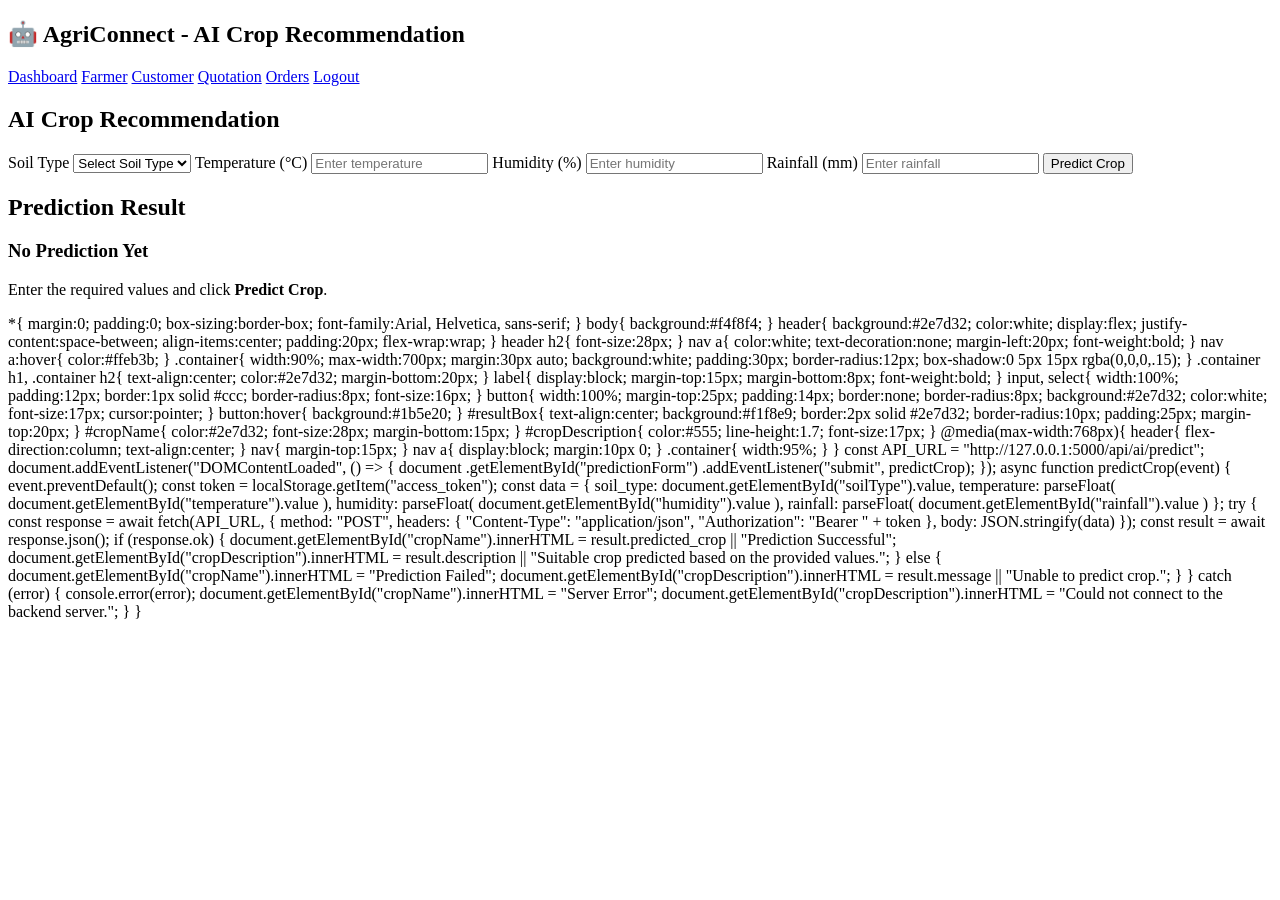
==== frontend/ai_result.html @ 6962eee1 "completed review,customer,farmer and order modules" ====
<!DOCTYPE html>
<html lang="en">
<head>
    <meta charset="UTF-8">
    <meta name="viewport" content="width=device-width, initial-scale=1.0">
    <title>AgriConnect - AI Crop Recommendation</title>

    <link rel="stylesheet" href="ai_result.css">
</head>

<body>

<header>

    <h2>🤖 AgriConnect - AI Crop Recommendation</h2>

    <nav>
        <a href="dashboard.html">Dashboard</a>
        <a href="farmer.html">Farmer</a>
        <a href="customer.html">Customer</a>
        <a href="quotation.html">Quotation</a>
        <a href="order_tracking.html">Orders</a>
        <a href="login.html">Logout</a>
    </nav>

</header>

<section class="container">

    <h1>AI Crop Recommendation</h1>

    <form id="predictionForm">

        <label>Soil Type</label>
        <select id="soilType" required>
            <option value="">Select Soil Type</option>
            <option value="Black Soil">Black Soil</option>
            <option value="Red Soil">Red Soil</option>
            <option value="Clay Soil">Clay Soil</option>
            <option value="Sandy Soil">Sandy Soil</option>
            <option value="Loamy Soil">Loamy Soil</option>
        </select>

        <label>Temperature (°C)</label>
        <input
            type="number"
            id="temperature"
            placeholder="Enter temperature"
            required
        >

        <label>Humidity (%)</label>
        <input
            type="number"
            id="humidity"
            placeholder="Enter humidity"
            required
        >

        <label>Rainfall (mm)</label>
        <input
            type="number"
            id="rainfall"
            placeholder="Enter rainfall"
            required
        >

        <button type="submit">
            Predict Crop
        </button>

    </form>

</section>

<section class="container">

    <h2>Prediction Result</h2>

    <div id="resultBox">

        <h3 id="cropName">No Prediction Yet</h3>

        <p id="cropDescription">
            Enter the required values and click
            <b>Predict Crop</b>.
        </p>

    </div>

</section>

<script src="ai_result.js"></script>

</body>
</html>
*{
    margin:0;
    padding:0;
    box-sizing:border-box;
    font-family:Arial, Helvetica, sans-serif;
}

body{
    background:#f4f8f4;
}

header{
    background:#2e7d32;
    color:white;
    display:flex;
    justify-content:space-between;
    align-items:center;
    padding:20px;
    flex-wrap:wrap;
}

header h2{
    font-size:28px;
}

nav a{
    color:white;
    text-decoration:none;
    margin-left:20px;
    font-weight:bold;
}

nav a:hover{
    color:#ffeb3b;
}

.container{
    width:90%;
    max-width:700px;
    margin:30px auto;
    background:white;
    padding:30px;
    border-radius:12px;
    box-shadow:0 5px 15px rgba(0,0,0,.15);
}

.container h1,
.container h2{
    text-align:center;
    color:#2e7d32;
    margin-bottom:20px;
}

label{
    display:block;
    margin-top:15px;
    margin-bottom:8px;
    font-weight:bold;
}

input,
select{
    width:100%;
    padding:12px;
    border:1px solid #ccc;
    border-radius:8px;
    font-size:16px;
}

button{
    width:100%;
    margin-top:25px;
    padding:14px;
    border:none;
    border-radius:8px;
    background:#2e7d32;
    color:white;
    font-size:17px;
    cursor:pointer;
}

button:hover{
    background:#1b5e20;
}

#resultBox{
    text-align:center;
    background:#f1f8e9;
    border:2px solid #2e7d32;
    border-radius:10px;
    padding:25px;
    margin-top:20px;
}

#cropName{
    color:#2e7d32;
    font-size:28px;
    margin-bottom:15px;
}

#cropDescription{
    color:#555;
    line-height:1.7;
    font-size:17px;
}

@media(max-width:768px){

header{
    flex-direction:column;
    text-align:center;
}

nav{
    margin-top:15px;
}

nav a{
    display:block;
    margin:10px 0;
}

.container{
    width:95%;
}

}
const API_URL = "http://127.0.0.1:5000/api/ai/predict";

document.addEventListener("DOMContentLoaded", () => {

    document
        .getElementById("predictionForm")
        .addEventListener("submit", predictCrop);

});

async function predictCrop(event) {

    event.preventDefault();

    const token = localStorage.getItem("access_token");

    const data = {

        soil_type: document.getElementById("soilType").value,

        temperature: parseFloat(
            document.getElementById("temperature").value
        ),

        humidity: parseFloat(
            document.getElementById("humidity").value
        ),

        rainfall: parseFloat(
            document.getElementById("rainfall").value
        )

    };

    try {

        const response = await fetch(API_URL, {

            method: "POST",

            headers: {

                "Content-Type": "application/json",

                "Authorization": "Bearer " + token

            },

            body: JSON.stringify(data)

        });

        const result = await response.json();

        if (response.ok) {

            document.getElementById("cropName").innerHTML =
                result.predicted_crop || "Prediction Successful";

            document.getElementById("cropDescription").innerHTML =
                result.description ||
                "Suitable crop predicted based on the provided values.";

        } else {

            document.getElementById("cropName").innerHTML = "Prediction Failed";

            document.getElementById("cropDescription").innerHTML =
                result.message || "Unable to predict crop.";

        }

    } catch (error) {

        console.error(error);

        document.getElementById("cropName").innerHTML = "Server Error";

        document.getElementById("cropDescription").innerHTML =
            "Could not connect to the backend server.";

    }

}
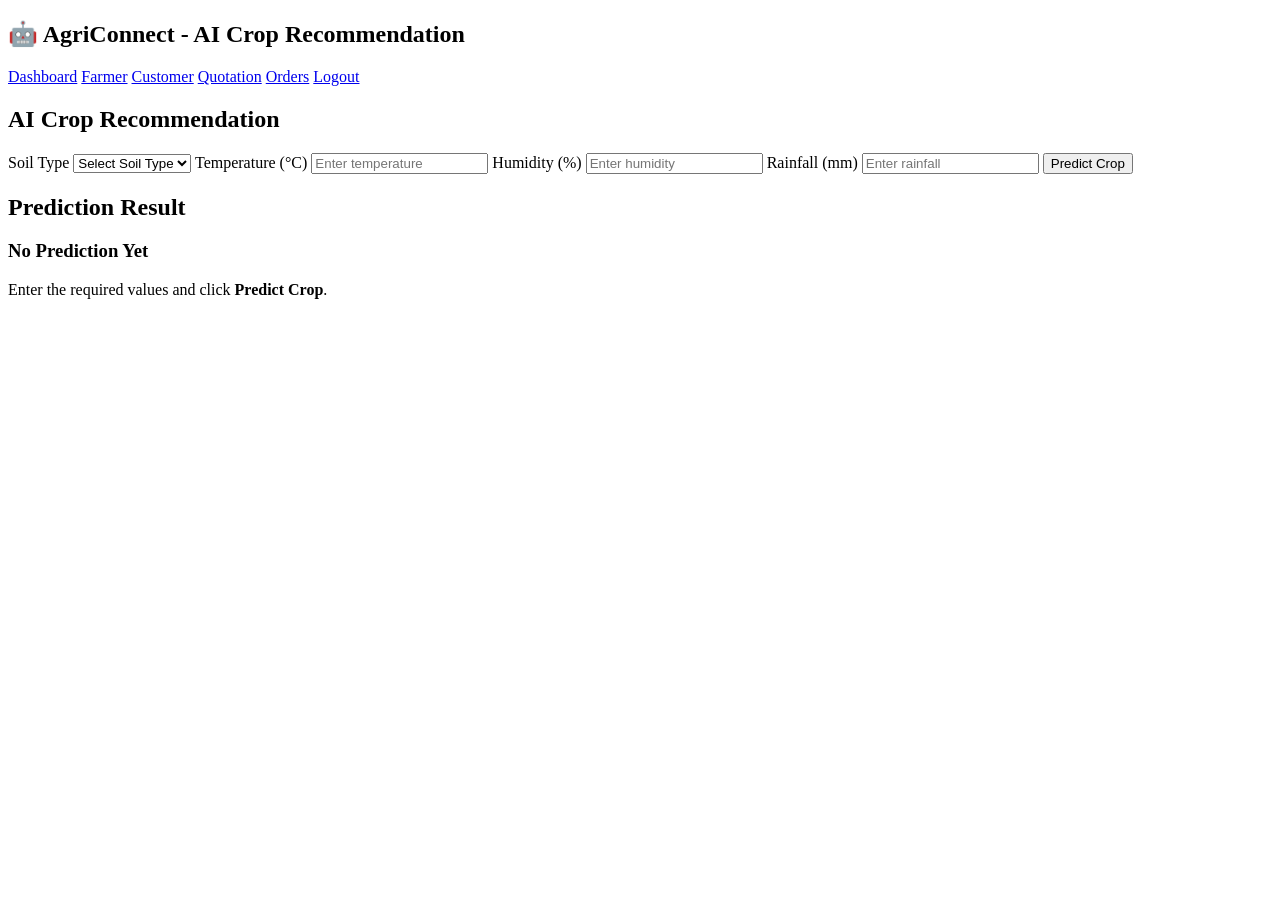
==== commit cc685a8c: "Describe what you changed" ====
--- a/frontend/ai_result.html
+++ b/frontend/ai_result.html
@@ -93,215 +93,4 @@
 <script src="ai_result.js"></script>
 
 </body>
-</html>
-*{
-    margin:0;
-    padding:0;
-    box-sizing:border-box;
-    font-family:Arial, Helvetica, sans-serif;
-}
-
-body{
-    background:#f4f8f4;
-}
-
-header{
-    background:#2e7d32;
-    color:white;
-    display:flex;
-    justify-content:space-between;
-    align-items:center;
-    padding:20px;
-    flex-wrap:wrap;
-}
-
-header h2{
-    font-size:28px;
-}
-
-nav a{
-    color:white;
-    text-decoration:none;
-    margin-left:20px;
-    font-weight:bold;
-}
-
-nav a:hover{
-    color:#ffeb3b;
-}
-
-.container{
-    width:90%;
-    max-width:700px;
-    margin:30px auto;
-    background:white;
-    padding:30px;
-    border-radius:12px;
-    box-shadow:0 5px 15px rgba(0,0,0,.15);
-}
-
-.container h1,
-.container h2{
-    text-align:center;
-    color:#2e7d32;
-    margin-bottom:20px;
-}
-
-label{
-    display:block;
-    margin-top:15px;
-    margin-bottom:8px;
-    font-weight:bold;
-}
-
-input,
-select{
-    width:100%;
-    padding:12px;
-    border:1px solid #ccc;
-    border-radius:8px;
-    font-size:16px;
-}
-
-button{
-    width:100%;
-    margin-top:25px;
-    padding:14px;
-    border:none;
-    border-radius:8px;
-    background:#2e7d32;
-    color:white;
-    font-size:17px;
-    cursor:pointer;
-}
-
-button:hover{
-    background:#1b5e20;
-}
-
-#resultBox{
-    text-align:center;
-    background:#f1f8e9;
-    border:2px solid #2e7d32;
-    border-radius:10px;
-    padding:25px;
-    margin-top:20px;
-}
-
-#cropName{
-    color:#2e7d32;
-    font-size:28px;
-    margin-bottom:15px;
-}
-
-#cropDescription{
-    color:#555;
-    line-height:1.7;
-    font-size:17px;
-}
-
-@media(max-width:768px){
-
-header{
-    flex-direction:column;
-    text-align:center;
-}
-
-nav{
-    margin-top:15px;
-}
-
-nav a{
-    display:block;
-    margin:10px 0;
-}
-
-.container{
-    width:95%;
-}
-
-}
-const API_URL = "http://127.0.0.1:5000/api/ai/predict";
-
-document.addEventListener("DOMContentLoaded", () => {
-
-    document
-        .getElementById("predictionForm")
-        .addEventListener("submit", predictCrop);
-
-});
-
-async function predictCrop(event) {
-
-    event.preventDefault();
-
-    const token = localStorage.getItem("access_token");
-
-    const data = {
-
-        soil_type: document.getElementById("soilType").value,
-
-        temperature: parseFloat(
-            document.getElementById("temperature").value
-        ),
-
-        humidity: parseFloat(
-            document.getElementById("humidity").value
-        ),
-
-        rainfall: parseFloat(
-            document.getElementById("rainfall").value
-        )
-
-    };
-
-    try {
-
-        const response = await fetch(API_URL, {
-
-            method: "POST",
-
-            headers: {
-
-                "Content-Type": "application/json",
-
-                "Authorization": "Bearer " + token
-
-            },
-
-            body: JSON.stringify(data)
-
-        });
-
-        const result = await response.json();
-
-        if (response.ok) {
-
-            document.getElementById("cropName").innerHTML =
-                result.predicted_crop || "Prediction Successful";
-
-            document.getElementById("cropDescription").innerHTML =
-                result.description ||
-                "Suitable crop predicted based on the provided values.";
-
-        } else {
-
-            document.getElementById("cropName").innerHTML = "Prediction Failed";
-
-            document.getElementById("cropDescription").innerHTML =
-                result.message || "Unable to predict crop.";
-
-        }
-
-    } catch (error) {
-
-        console.error(error);
-
-        document.getElementById("cropName").innerHTML = "Server Error";
-
-        document.getElementById("cropDescription").innerHTML =
-            "Could not connect to the backend server.";
-
-    }
-
-}+</html>
